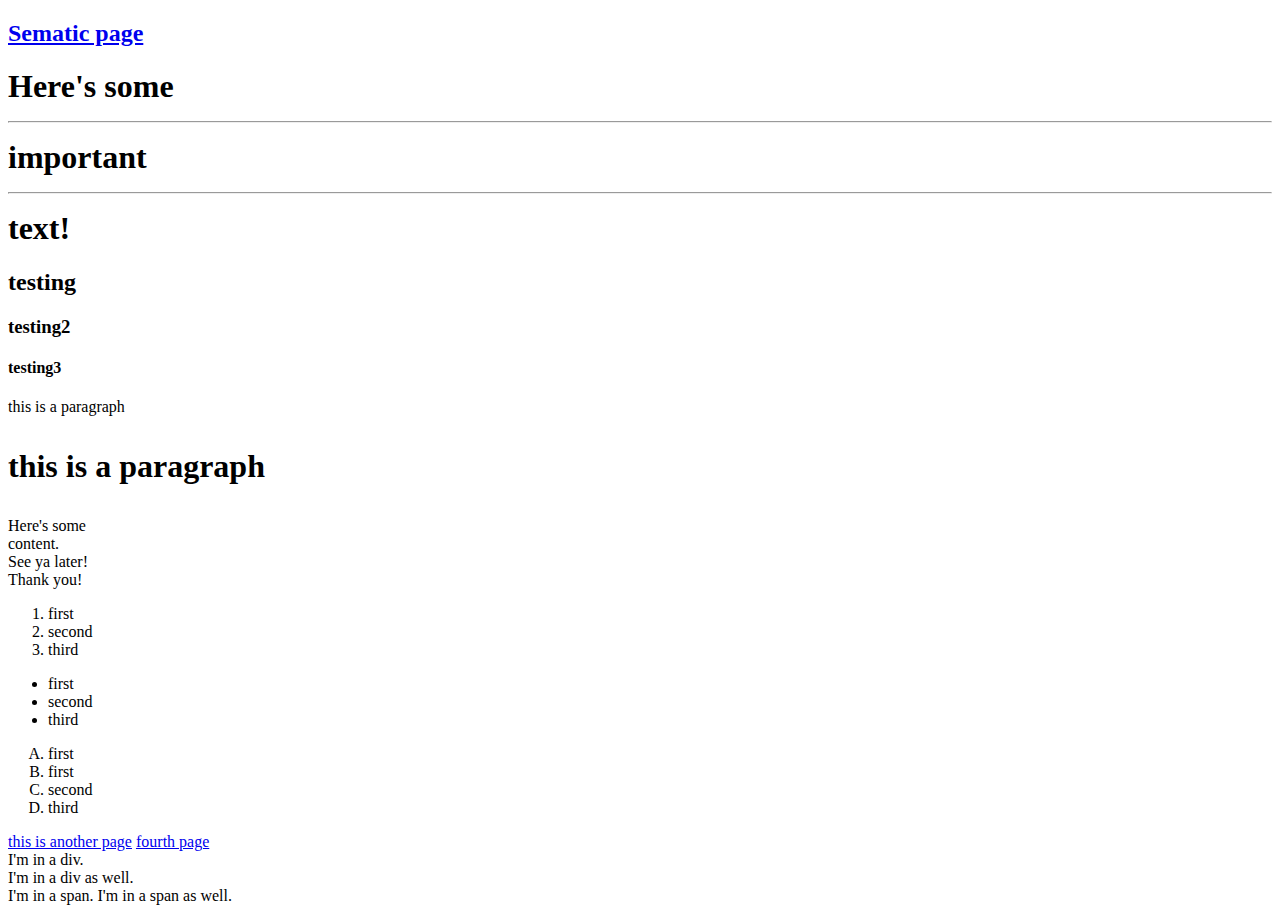
==== YPFSAP22.html @ 9498b754 "Cookies Assg" ====
<!DOCTYPE html>
<html lang="en">
<head>
  <meta charset="UTF-8">
  <title>My first HTML page!</title>
</head>
<body>
    <h2><a href="http://127.0.0.1:5500/Sematic.html">Sematic page</a></h2>
  <h1>Here's some <hr>important<hr> text!</h1>
  <h2>testing </h2>
  <h3>testing2</h3>
  <h4>testing3</h4>
  <p> this is a paragraph</p>
  <h1><p> this is a paragraph</p></h1>
  <div>Here's some <br>content.</div>
  <div>See ya later!</div>
  <div>Thank you!</div>
  <ol> 
      <li>first</li>
      <li>second</li>
    <li>third</li>
</ol>

<ul>
    <li>first</li>
    <li>second</li>
    <li>third</li>
    
</ul>

<ol type="A">
    <li>first</li>
    <li>first</li>
    <li>second</li>
    <li>third</li>
    
</ol>
<a href="http://127.0.0.1:5500/sample.html">this is another page</a>
<a href="http://127.0.0.1:5500/forthpage.html">fourth page</a>
<div>I'm in a div.</div>
<div>I'm in a div as well.</div>
<span>I'm in a span.</span>
<span>I'm in a span as well.</span>
</body>
</html>
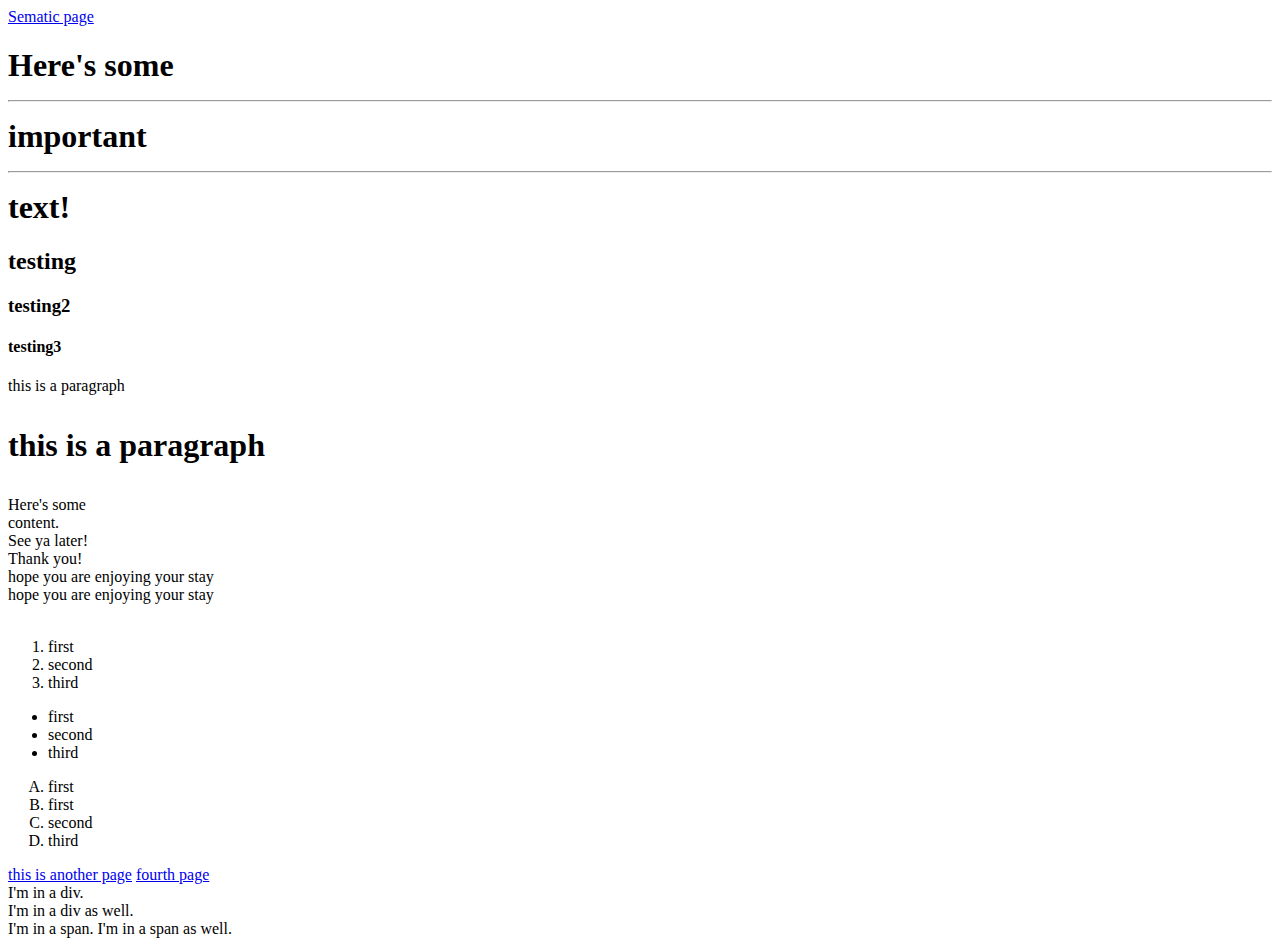
==== commit 55dbad3e: "Assignment3" ====
--- a/YPFSAP22.html
+++ b/YPFSAP22.html
@@ -3,9 +3,10 @@
 <head>
   <meta charset="UTF-8">
   <title>My first HTML page!</title>
+  <link rel="stylesheet" href="/css/main.css">
 </head>
 <body>
-    <h2><a href="http://127.0.0.1:5500/Sematic.html">Sematic page</a></h2>
+    <a href="http://127.0.0.1:5500/Sematic.html">Sematic page</a>
   <h1>Here's some <hr>important<hr> text!</h1>
   <h2>testing </h2>
   <h3>testing2</h3>
@@ -15,20 +16,34 @@
   <div>Here's some <br>content.</div>
   <div>See ya later!</div>
   <div>Thank you!</div>
-  <ol> 
+
+  <Section>
+      <div> hope you are enjoying your stay</div>
+  </Section>
+
+  <Section>
+    <div> hope you are enjoying your stay</div>
+</Section>
+
+<section class="img">
+    <nav><img scr=</nav>
+</section>
+
+
+  <ol class="list">  
       <li>first</li>
       <li>second</li>
-    <li>third</li>
+      <li>third</li>
 </ol>
 
-<ul>
+<ul class="list">
     <li>first</li>
     <li>second</li>
     <li>third</li>
     
 </ul>
 
-<ol type="A">
+<ol type="A" class="list">
     <li>first</li>
     <li>first</li>
     <li>second</li>
